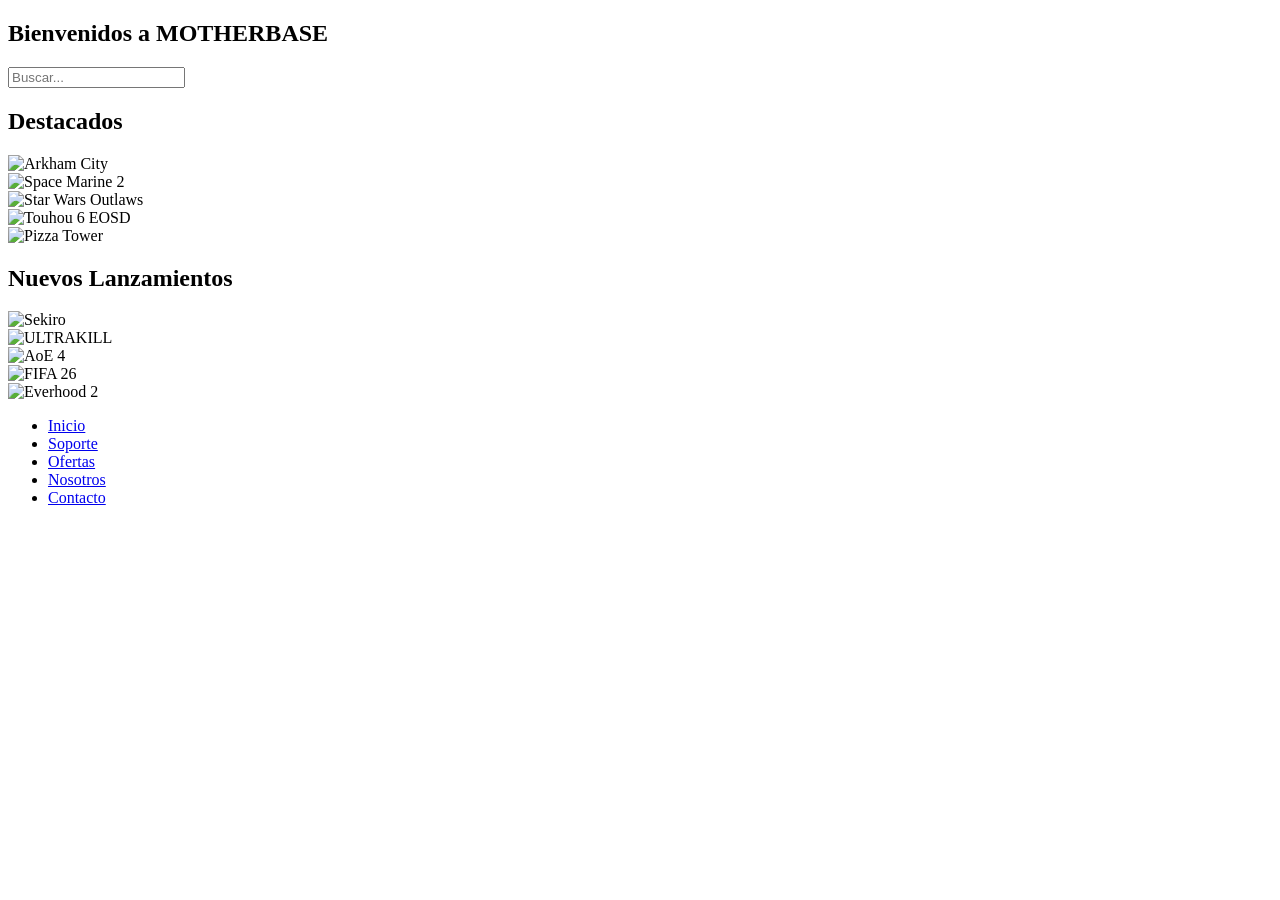
==== index.html @ 598e7592 "Add files via upload" ====
<!DOCTYPE html>
<html lang="es">
<head>
    <meta charset="utf-8">
    <meta name="viewport" content="width=device-width, initial-scale=1.0">
    <title>MOTHERBASE</title>
    <link rel="stylesheet" href="./css/stylesheet.css">
</head>

<body>
    <header>
        <article class="title">
            <h1>Bienvenidos a MOTHERBASE</h1>
        </article>
        <nav>
            <input type="text" name="Buscar" placeholder="Buscar...">
        </nav>  
    </header>

    <main>

            <section id="banner1">
                <h2>Destacados</h2>
                <div class="game"><img src="https://wallpapercave.com/wp/aWytuIp.jpg" height="250px" width="250px" alt="Arkham City"></div>
                <div class="game"><img src="https://assets-prd.ignimgs.com/2022/05/24/warhammer-40k-space-marine-2-button-1653366242953.jpg" height="250px" width="250px" alt="Space Marine 2"></div>
                <div class="game"><img src=https://tse3.mm.bing.net/th/id/OIP.emL9b89xvki0csaPr3Fs4gHaHa?r=0&rs=1&pid=ImgDetMain&o=7&rm=3" height="250px" width="250px" alt="Star Wars Outlaws"></div>
                <div class="game"><img src="https://vignette.wikia.nocookie.net/touhou/images/8/8b/Th06cover.jpg/revision/latest?cb=20101231005449" height="250px" width="250px" alt="Touhou 6 EOSD"></div>
                <div class="game"><img src="https://tse2.mm.bing.net/th/id/OIP.A9BHPTPxzKKpTQdUV64v2AAAAA?r=0&rs=1&pid=ImgDetMain&o=7&rm=3" height="250px" width="250px" alt="Pizza Tower"></div>
            </section>
            <section id="banner2">
                <h2>Nuevos Lanzamientos</h2>
                <div class="game"><img src="https://www.gamespot.com/a/uploads/scale_medium/1197/11970954/3499321-sekiro-box.jpg" height="250px" width="250px" alt="Sekiro"></div>
                <div class="game"><img src="https://cdn2.steamgriddb.com/thumb/440dee3c091063bc5e0d01e0b6577e2c.jpg" height="250px" width="250px" alt="ULTRAKILL"></div>
                <div class="game"><img src="https://i.erli.pl/76z2xp.4a1d85.xl.jpg" height="250px" width="250px" alt="AoE 4"></div>
                <div class="game"><img src="https://www.lotkeys.com/uploads/urunler/resim-2025-09-21-192734141-J5AM.png.webp" height="250px" width="250px" alt="FIFA 26"></div>
                <div class="game"><img src="https://images.nintendolife.com/2dd1e4afa46c1/everhood-2-cover.cover_large.jpg" height="250px" width="250px" alt="Everhood 2"></div>
            </section>
        <article></article>
        <article></article>
    </main>

    <aside></aside>

    <footer>
        <ul>
            <li><a href="index.html">Inicio</a></li>
            <li><a href="./soporte.html">Soporte</a></li>
            <li><a href="./ofertas.html">Ofertas</a></li>
            <li><a href="./nosotros.html">Nosotros</a></li>
            <li><a href="./contacto.html">Contacto</a></li>
        </ul>
    </footer>

</body>
</html>
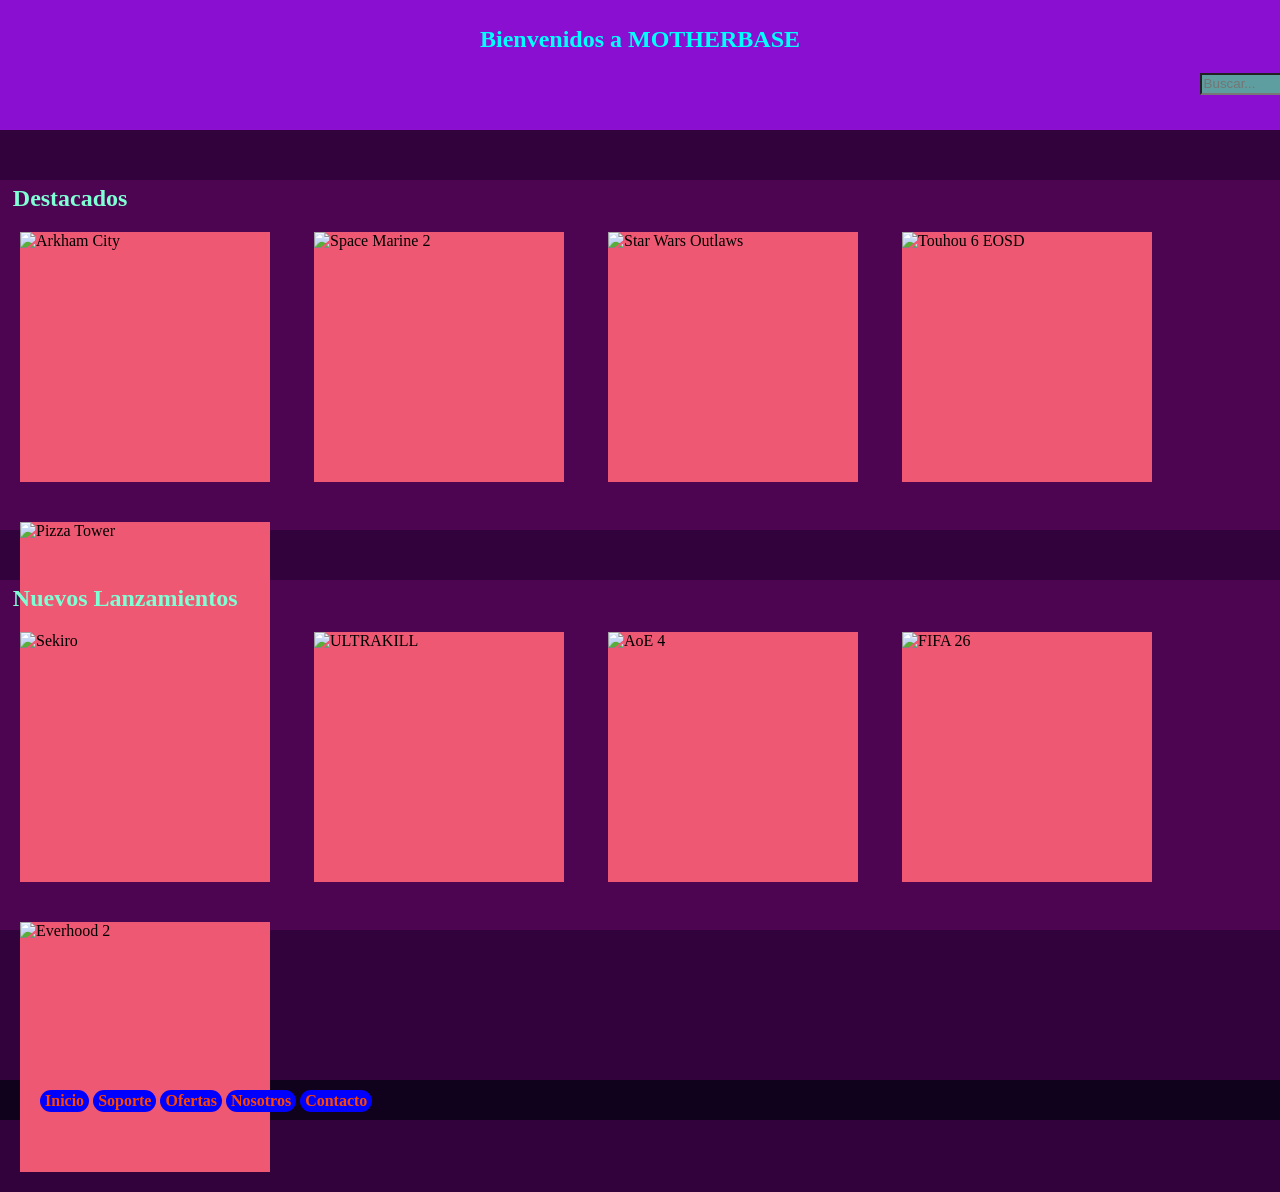
==== commit 8afe27f8: "Update index.html" ====
--- a/index.html
+++ b/index.html
@@ -21,11 +21,13 @@
 
             <section id="banner1">
                 <h2>Destacados</h2>
-                <div class="game"><img src="https://wallpapercave.com/wp/aWytuIp.jpg" height="250px" width="250px" alt="Arkham City"></div>
-                <div class="game"><img src="https://assets-prd.ignimgs.com/2022/05/24/warhammer-40k-space-marine-2-button-1653366242953.jpg" height="250px" width="250px" alt="Space Marine 2"></div>
-                <div class="game"><img src=https://tse3.mm.bing.net/th/id/OIP.emL9b89xvki0csaPr3Fs4gHaHa?r=0&rs=1&pid=ImgDetMain&o=7&rm=3" height="250px" width="250px" alt="Star Wars Outlaws"></div>
-                <div class="game"><img src="https://vignette.wikia.nocookie.net/touhou/images/8/8b/Th06cover.jpg/revision/latest?cb=20101231005449" height="250px" width="250px" alt="Touhou 6 EOSD"></div>
-                <div class="game"><img src="https://tse2.mm.bing.net/th/id/OIP.A9BHPTPxzKKpTQdUV64v2AAAAA?r=0&rs=1&pid=ImgDetMain&o=7&rm=3" height="250px" width="250px" alt="Pizza Tower"></div>
+                <section id=container>
+                    <div class="game"><img src="https://wallpapercave.com/wp/aWytuIp.jpg" height="250px" width="250px" alt="Arkham City"></div>
+                    <div class="game"><img src="https://assets-prd.ignimgs.com/2022/05/24/warhammer-40k-space-marine-2-button-1653366242953.jpg" height="250px" width="250px" alt="Space Marine 2"></div>
+                    <div class="game"><img src=https://tse3.mm.bing.net/th/id/OIP.emL9b89xvki0csaPr3Fs4gHaHa?r=0&rs=1&pid=ImgDetMain&o=7&rm=3" height="250px" width="250px" alt="Star Wars Outlaws"></div>
+                    <div class="game"><img src="https://vignette.wikia.nocookie.net/touhou/images/8/8b/Th06cover.jpg/revision/latest?cb=20101231005449" height="250px" width="250px" alt="Touhou 6 EOSD"></div>
+                    <div class="game"><img src="https://tse2.mm.bing.net/th/id/OIP.A9BHPTPxzKKpTQdUV64v2AAAAA?r=0&rs=1&pid=ImgDetMain&o=7&rm=3" height="250px" width="250px" alt="Pizza Tower"></div>
+                </section>
             </section>
             <section id="banner2">
                 <h2>Nuevos Lanzamientos</h2>
@@ -52,4 +54,4 @@
     </footer>
 
 </body>
-</html>+</html>
--- a/css/stylesheet.css
+++ b/css/stylesheet.css
@@ -0,0 +1,98 @@
+*{
+    padding: 1;
+    margin: 0;
+    box-sizing: border-box;
+}
+
+body{
+    background-color: rgb(50, 2, 60);
+}
+
+header{
+    background-color: rgb(138, 15, 209);
+    height: 130px;
+    align-items: center;
+}
+
+
+nav{
+    height: 40px;
+    padding-top: 20px;
+    padding-left: 1200px;
+}
+
+main{
+    height: 900px;
+}
+
+footer{
+    background-color: rgb(16, 2, 28);
+    height: 40px;
+}
+
+footer ul{
+    padding-top: 10px;
+    list-style-type: none;
+}
+
+footer ul li{
+    display: inline-block;
+    padding: 2px 5px;
+    background-color: blue;
+    border-radius: 50px;
+}
+
+footer ul li a{
+    text-decoration: none;
+    color: orangered;
+    font-weight: bold;
+}
+
+h1{
+    color: aqua;
+    text-align: center;
+    padding-top: 2%;
+}
+
+h2{
+    color: aquamarine;
+    padding-left: 1%;
+    padding-top: 5px;
+}
+
+input{
+    padding: 2%;
+    background-color: cadetblue;
+}
+
+#banner1{
+    height: 350px;
+    margin-top: 50px;
+    padding-bottom: 10px;
+    background-color: rgba(90, 6, 90, 0.712);
+}
+
+#banner2{
+    height: 350px;
+    margin-top: 50px;
+    padding-bottom: 10px;
+    background-color: rgba(90, 6, 90, 0.712);
+}
+
+.game{
+    height: 250px;
+    width: 250px;
+    background-color: rgb(239, 88, 114);
+    display: inline-block;
+    margin: 20px;
+}
+
+/*
+.rojo{
+    height: 200px;
+    width: 200px;
+    background-color: red;
+    position: relative;
+    top: 50px;
+}
+/*
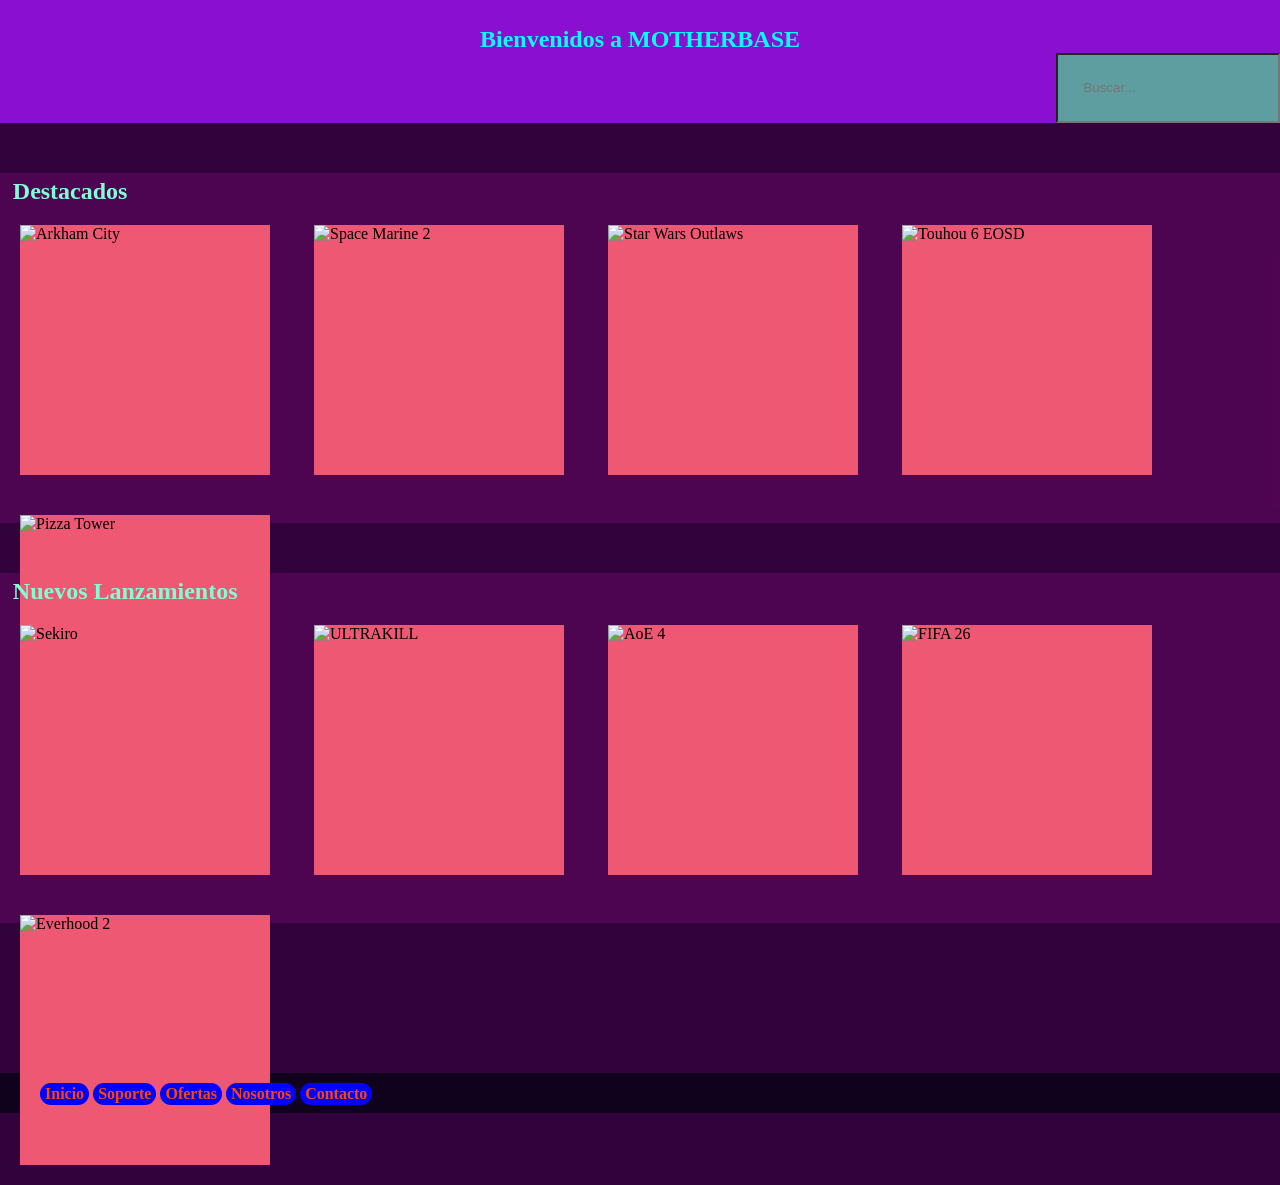
==== commit 2f03932f: "Update index.html" ====
--- a/index.html
+++ b/index.html
@@ -21,13 +21,11 @@
 
             <section id="banner1">
                 <h2>Destacados</h2>
-                <section id=container>
-                    <div class="game"><img src="https://wallpapercave.com/wp/aWytuIp.jpg" height="250px" width="250px" alt="Arkham City"></div>
-                    <div class="game"><img src="https://assets-prd.ignimgs.com/2022/05/24/warhammer-40k-space-marine-2-button-1653366242953.jpg" height="250px" width="250px" alt="Space Marine 2"></div>
-                    <div class="game"><img src=https://tse3.mm.bing.net/th/id/OIP.emL9b89xvki0csaPr3Fs4gHaHa?r=0&rs=1&pid=ImgDetMain&o=7&rm=3" height="250px" width="250px" alt="Star Wars Outlaws"></div>
-                    <div class="game"><img src="https://vignette.wikia.nocookie.net/touhou/images/8/8b/Th06cover.jpg/revision/latest?cb=20101231005449" height="250px" width="250px" alt="Touhou 6 EOSD"></div>
-                    <div class="game"><img src="https://tse2.mm.bing.net/th/id/OIP.A9BHPTPxzKKpTQdUV64v2AAAAA?r=0&rs=1&pid=ImgDetMain&o=7&rm=3" height="250px" width="250px" alt="Pizza Tower"></div>
-                </section>
+                <div class="game"><img src="https://wallpapercave.com/wp/aWytuIp.jpg" height="250px" width="250px" alt="Arkham City"></div>
+                <div class="game"><img src="https://assets-prd.ignimgs.com/2022/05/24/warhammer-40k-space-marine-2-button-1653366242953.jpg" height="250px" width="250px" alt="Space Marine 2"></div>
+                <div class="game"><img src=https://tse3.mm.bing.net/th/id/OIP.emL9b89xvki0csaPr3Fs4gHaHa?r=0&rs=1&pid=ImgDetMain&o=7&rm=3" height="250px" width="250px" alt="Star Wars Outlaws"></div>
+                <div class="game"><img src="https://vignette.wikia.nocookie.net/touhou/images/8/8b/Th06cover.jpg/revision/latest?cb=20101231005449" height="250px" width="250px" alt="Touhou 6 EOSD"></div>
+                <div class="game"><img src="https://tse2.mm.bing.net/th/id/OIP.A9BHPTPxzKKpTQdUV64v2AAAAA?r=0&rs=1&pid=ImgDetMain&o=7&rm=3" height="250px" width="250px" alt="Pizza Tower"></div>
             </section>
             <section id="banner2">
                 <h2>Nuevos Lanzamientos</h2>
--- a/css/stylesheet.css
+++ b/css/stylesheet.css
@@ -10,15 +10,15 @@
 
 header{
     background-color: rgb(138, 15, 209);
-    height: 130px;
+    height: 30%;
     align-items: center;
 }
 
 
 nav{
-    height: 40px;
-    padding-top: 20px;
-    padding-left: 1200px;
+    display: flex;
+    justify-content: flex-end;
+    align-items: center;
 }
 
 main{
@@ -79,6 +79,11 @@
     background-color: rgba(90, 6, 90, 0.712);
 }
 
+.container{ 
+display: flex;
+flex-wrap: wrap;
+}
+
 .game{
     height: 250px;
     width: 250px;
@@ -88,11 +93,25 @@
 }
 
 /*
-.rojo{
-    height: 200px;
-    width: 200px;
-    background-color: red;
-    position: relative;
-    top: 50px;
+.grid{
+    display: grid;
+    width: 1024px
+    height: 100vh;
+    grid-template-columns: repeat(4, 1fr);
+    grid-template-rows: 120px auto 50px;
+    grid-template-areas:
+    "d6 d6 d2 d2 d2"
+    "d3 d4 d5 d5"
+    "d1 d1 d1 d1"
+    ;
+    gap: 10px
 }
-/*+
+.universalgrid{
+    display: grid;
+    width: ;
+    height: ;
+    
+    
+}
+/*
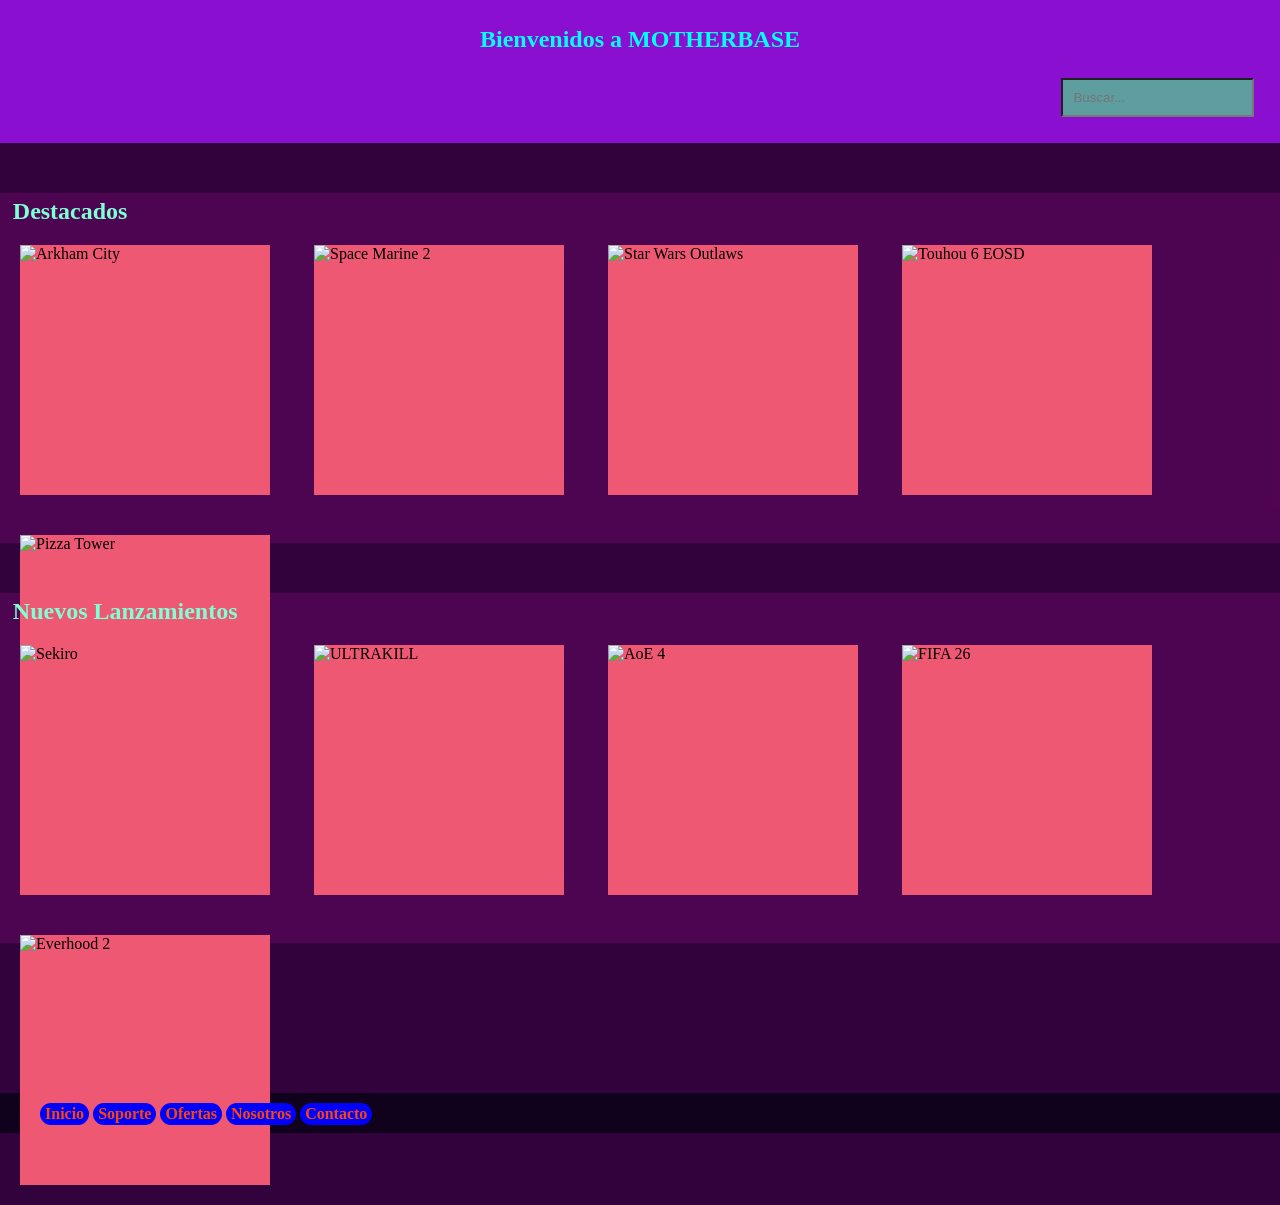
==== commit 18d0896a: "Update index.html" ====
--- a/index.html
+++ b/index.html
@@ -19,15 +19,15 @@
 
     <main>
 
-            <section id="banner1">
+            <section id="banner">
                 <h2>Destacados</h2>
                 <div class="game"><img src="https://wallpapercave.com/wp/aWytuIp.jpg" height="250px" width="250px" alt="Arkham City"></div>
                 <div class="game"><img src="https://assets-prd.ignimgs.com/2022/05/24/warhammer-40k-space-marine-2-button-1653366242953.jpg" height="250px" width="250px" alt="Space Marine 2"></div>
-                <div class="game"><img src=https://tse3.mm.bing.net/th/id/OIP.emL9b89xvki0csaPr3Fs4gHaHa?r=0&rs=1&pid=ImgDetMain&o=7&rm=3" height="250px" width="250px" alt="Star Wars Outlaws"></div>
+                <div class="game"><img src="https://tse3.mm.bing.net/th/id/OIP.emL9b89xvki0csaPr3Fs4gHaHa?r=0&rs=1&pid=ImgDetMain&o=7&rm=3" height="250px" width="250px" alt="Star Wars Outlaws"></div>
                 <div class="game"><img src="https://vignette.wikia.nocookie.net/touhou/images/8/8b/Th06cover.jpg/revision/latest?cb=20101231005449" height="250px" width="250px" alt="Touhou 6 EOSD"></div>
                 <div class="game"><img src="https://tse2.mm.bing.net/th/id/OIP.A9BHPTPxzKKpTQdUV64v2AAAAA?r=0&rs=1&pid=ImgDetMain&o=7&rm=3" height="250px" width="250px" alt="Pizza Tower"></div>
             </section>
-            <section id="banner2">
+            <section id="banner">
                 <h2>Nuevos Lanzamientos</h2>
                 <div class="game"><img src="https://www.gamespot.com/a/uploads/scale_medium/1197/11970954/3499321-sekiro-box.jpg" height="250px" width="250px" alt="Sekiro"></div>
                 <div class="game"><img src="https://cdn2.steamgriddb.com/thumb/440dee3c091063bc5e0d01e0b6577e2c.jpg" height="250px" width="250px" alt="ULTRAKILL"></div>
--- a/css/stylesheet.css
+++ b/css/stylesheet.css
@@ -27,7 +27,7 @@
 
 footer{
     background-color: rgb(16, 2, 28);
-    height: 40px;
+    height: 40px
 }
 
 footer ul{
@@ -60,28 +60,17 @@
     padding-top: 5px;
 }
 
-input{
-    padding: 2%;
+nav input{
     background-color: cadetblue;
+    margin: 2%;
+    padding: 10px;
 }
 
-#banner1{
+#banner{
     height: 350px;
     margin-top: 50px;
     padding-bottom: 10px;
     background-color: rgba(90, 6, 90, 0.712);
-}
-
-#banner2{
-    height: 350px;
-    margin-top: 50px;
-    padding-bottom: 10px;
-    background-color: rgba(90, 6, 90, 0.712);
-}
-
-.container{ 
-display: flex;
-flex-wrap: wrap;
 }
 
 .game{
@@ -92,26 +81,37 @@
     margin: 20px;
 }
 
-/*
-.grid{
-    display: grid;
-    width: 1024px
-    height: 100vh;
-    grid-template-columns: repeat(4, 1fr);
-    grid-template-rows: 120px auto 50px;
-    grid-template-areas:
-    "d6 d6 d2 d2 d2"
-    "d3 d4 d5 d5"
-    "d1 d1 d1 d1"
-    ;
-    gap: 10px
+.ofertas{
+    display: flex;
+    align-items: flex-start;
+    flex-wrap: wrap;
 }
 
-.universalgrid{
-    display: grid;
-    width: ;
-    height: ;
-    
-    
+#soporte{
+    display: flex;
+    justify-content: center;
+
 }
-/*
+
+#supportsearch{
+    padding: 30px 300px;
+    background-color: aqua;
+    margin: 80px;
+}
+
+#nosotros{
+    margin: 20px;
+    color: aliceblue;
+    background-color: blueviolet;
+    width: auto;
+    height: 70%;
+}
+
+#nosotros p{
+    color: aquamarine;
+    margin: 5px;
+}
+
+.shorter{
+    height: 90%;
+}
